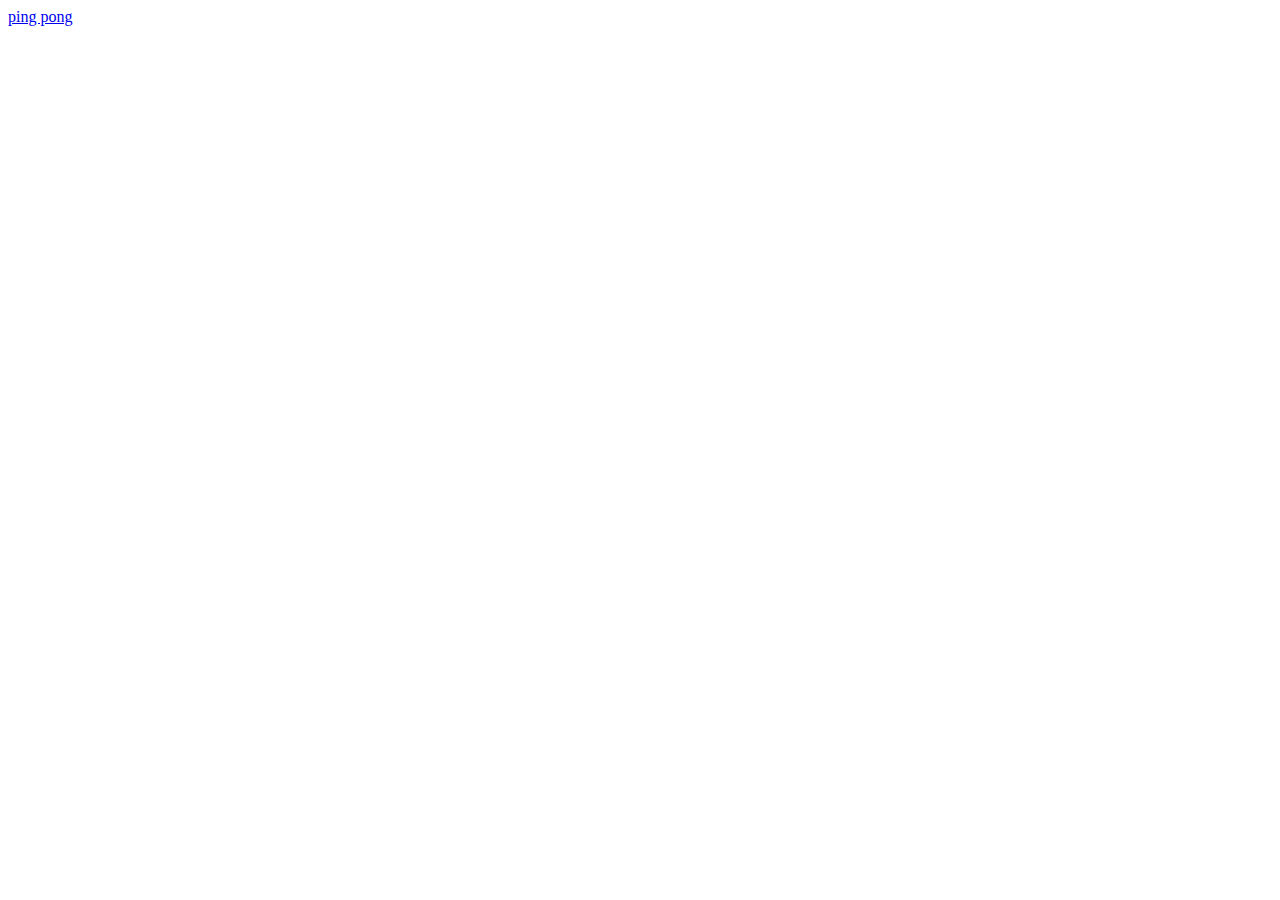
==== index.html @ 9a31bf59 "choice game" ====
<!DOCTYPE html>
<html lang="en">
<head>
    <meta charset="UTF-8">
    <meta http-equiv="X-UA-Compatible" content="IE=edge">
    <meta name="viewport" content="width=device-width, initial-scale=1.0">
    <title>Game</title>
</head>
<body>
    <a href="ping pong/index.html">ping pong</a> <br>
    <a href="obstacle/index.html"></a>
</body>
</html>
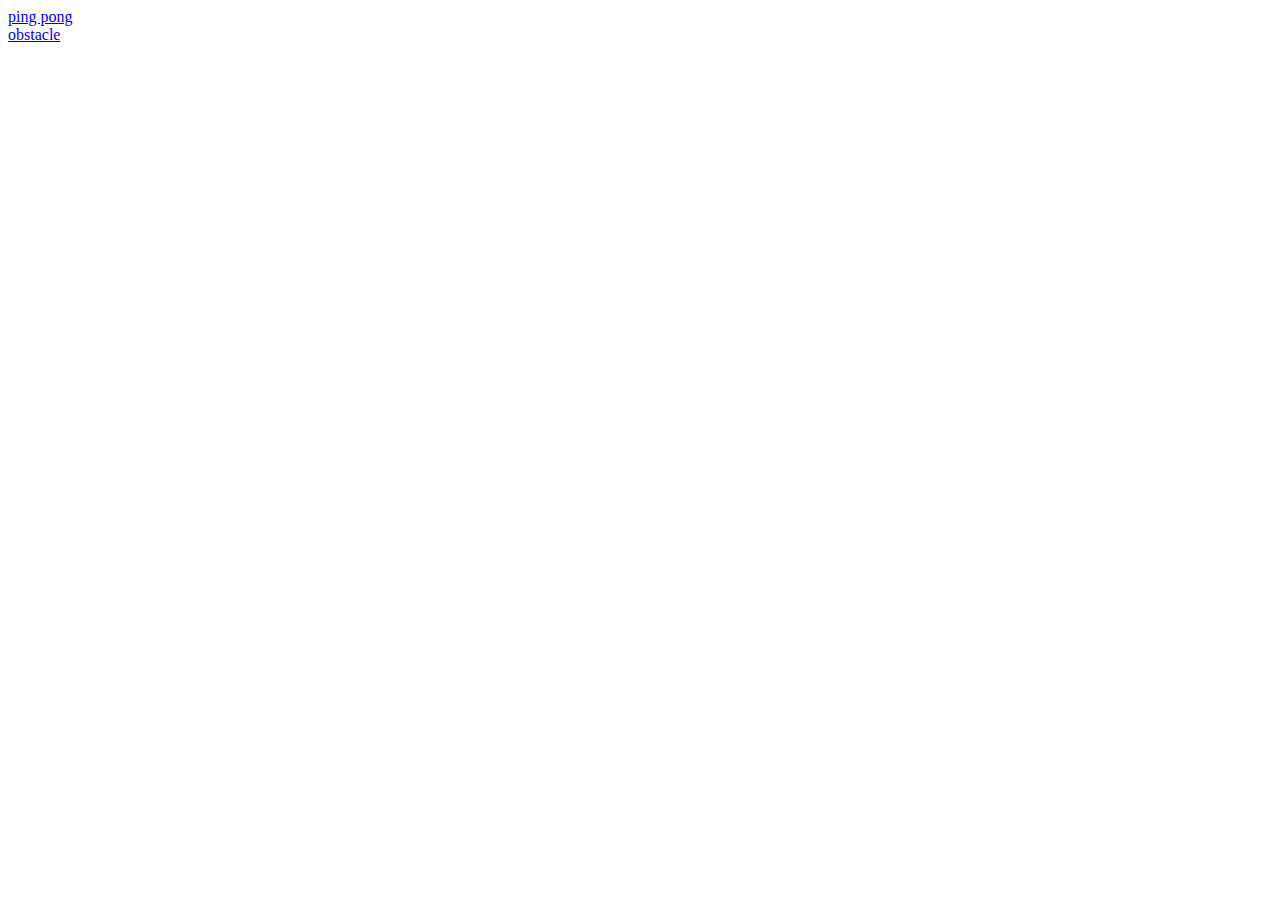
==== commit ce911346: "link obstacle added" ====
--- a/index.html
+++ b/index.html
@@ -8,6 +8,6 @@
 </head>
 <body>
     <a href="ping pong/index.html">ping pong</a> <br>
-    <a href="obstacle/index.html"></a>
+    <a href="obstacle/index.html">obstacle</a>
 </body>
 </html>